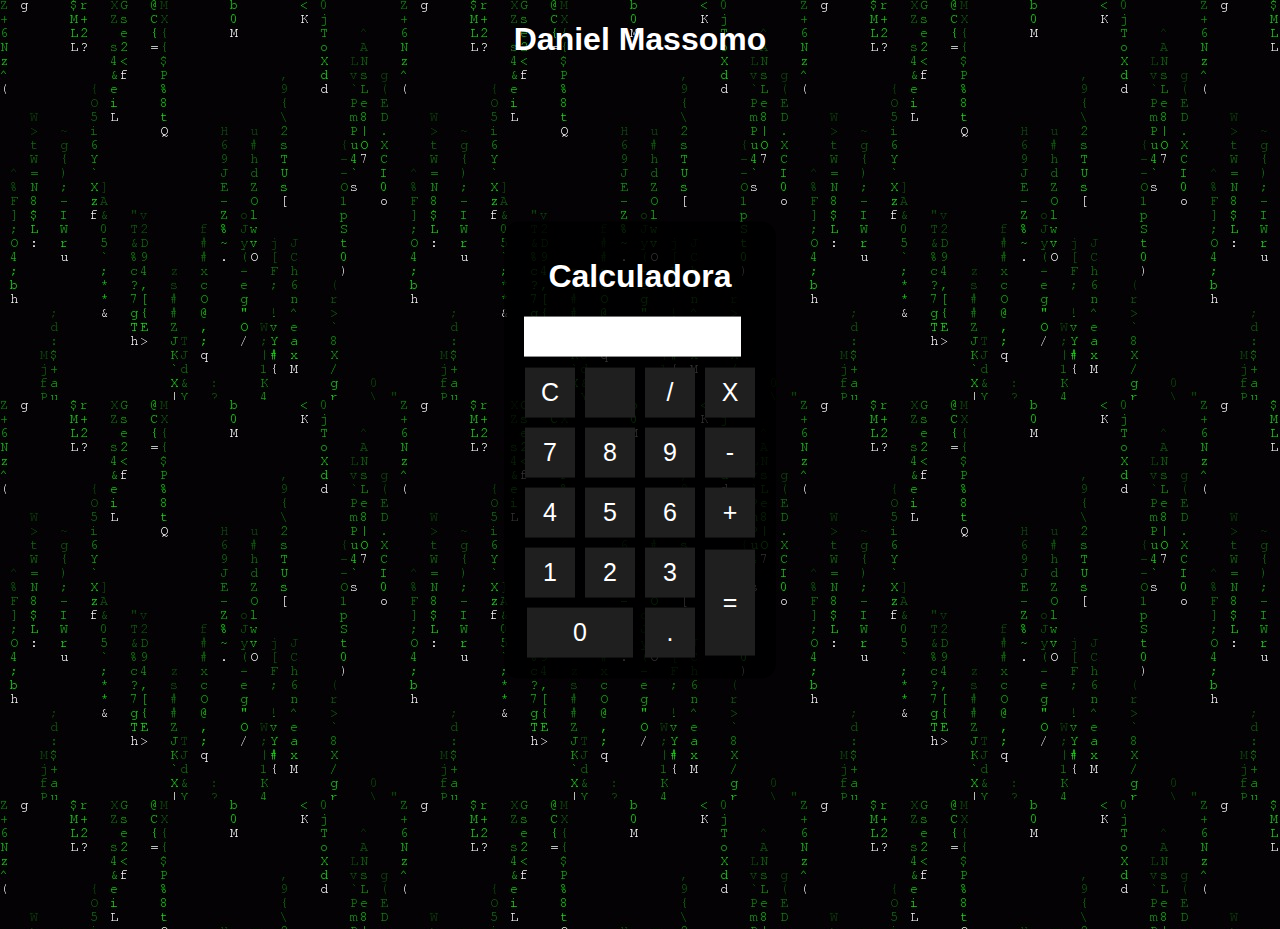
==== calculadora.html @ 7121fde2 "calculadora" ====
<!DOCTYPE html>
<html lang="en">
<head>
    <meta charset="UTF-8">
    <meta name="viewport" content="width=device-width, initial-scale=1.0">
    <title>Calculadora</title>
    <link rel="stylesheet" href="css/call.css">
    
</head>
<BODY background="img/img2.jpeg">
    
    <div class="fundo">
        <h1>Daniel Massomo</h1>
        <div class="calculadora">
            <h1>Calculadora</h1>
            <p id="resultado"></p>
            <table>
                <tr>
                    <td><button class="botao" onclick="clean()">C</button></td>
                    <td><button class="botao" onclick="back()"></button></td>
                    <td><button class="botao" onclick="insert('/')">/</button></td>
                    <td><button class="botao" onclick="insert('*')">X</button></td>
                </tr>
                <tr>
                    <td><button class="botao" onclick="insert('7')">7</button></td>
                    <td><button class="botao" onclick="insert('8')">8</button></td>
                    <td><button class="botao" onclick="insert('9')">9</button></td>
                    <td><button class="botao" onclick="insert('-')">-</button></td>
                </tr>
                <tr>
                    <td><button class="botao" onclick="insert('4')">4</button></td>
                    <td><button class="botao" onclick="insert('5')">5</button></td>
                    <td><button class="botao" onclick="insert('6')">6</button></td>
                    <td><button class="botao" onclick="insert('+')">+</button></td>
                </tr>
                <tr>
                    <td><button class="botao" onclick="insert('1')">1</button></td>
                    <td><button class="botao" onclick="insert('2')">2</button></td>
                    <td><button class="botao" onclick="insert('3')">3</button></td>
                    <td rowspan="2"><button class="botao" style="height: 106px;" onclick="calcular()">=</button></td>
                </tr>
                <tr>
                    <td colspan="2"><button class="botao" style="width: 106px;" onclick="insert('0')">0</button></td>
                    <td><button class="botao" onclick="insert('.')">.</button></td>
                </tr>
            </table>
        </div>
    </div>
    <script>
        function insert(num)
        {
            var numero = document.getElementById('resultado').innerHTML;
            document.getElementById('resultado').innerHTML = numero + num;
        }
        function clean()
        {
            document.getElementById('resultado').innerHTML = "";
        }
        function back()
        {
            var resultado = document.getElementById('resultado').innerHTML;
            document.getElementById('resultado').innerHTML = resultado.substring(0, resultado.length -1);
        }
        function calcular()
        {
            var resultado = document.getElementById('resultado').innerHTML;
            if(resultado)
            {
                document.getElementById('resultado').innerHTML = eval(resultado);
            }
            else
            {
                document.getElementById('resultado').innerHTML = "Nada..."
            }
        }
    </script>
</body>
</html>
---- css/call.css ----
<style>
*{
    margin: 0;
    padding: 0;
}
.fundo{
    
    height: 100vh;
    color: #fff;
    font-family: Arial, Helvetica, sans-serif;
    text-align: center;
}
.calculadora{
    position: absolute;
    background-color: rgba(0, 0, 0, 0.8);
    top: 50%;
    left: 50%;
    transform: translate(-50%,-50%);
    border-radius: 15px;
    padding: 15px;
}
.botao{
    width: 50px;
    height: 50px;
    font-size: 25px;
    cursor: pointer;
    margin: 3px;
    background-color: rgb(31,31,31);
    border: none;
    color: #fff;
}
.botao:hover{
    background-color: black;
}
#resultado{
    background-color: white;
    width: 207px;
    height: 30px;
    margin: 5px;
    font-size: 25px;
    color: black;
    text-align: right;
    padding: 5px;
}
</style>
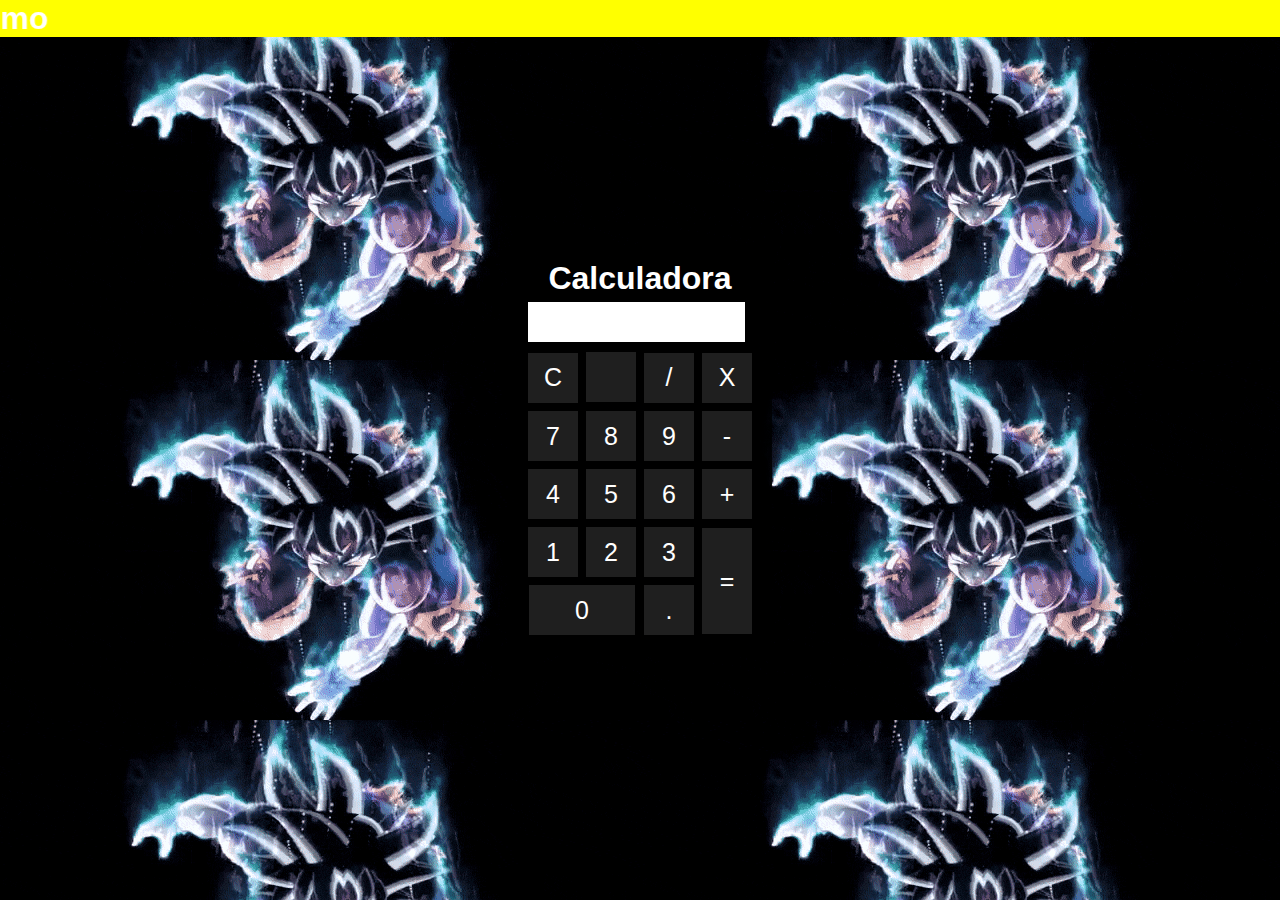
==== commit b7531b81: "calculadora" ====
--- a/calculadora.html
+++ b/calculadora.html
@@ -7,10 +7,10 @@
     <link rel="stylesheet" href="css/call.css">
     
 </head>
-<BODY background="img/img2.jpeg">
+<BODY background="img/new.gif">
     
     <div class="fundo">
-        <h1>Daniel Massomo</h1>
+        <H1 ALIN=CENTER><MARQUEE BEHAVIOR=SCROLL DIRECTION="RIGHT" BGCOLOR="Yellow"WIDTH=100%>Daniel Massomo</MARQUEE></H1></CENTER>
         <div class="calculadora">
             <h1>Calculadora</h1>
             <p id="resultado"></p>
--- a/css/call.css
+++ b/css/call.css
@@ -1,4 +1,4 @@
-<style>
+
 *{
     margin: 0;
     padding: 0;
@@ -42,4 +42,3 @@
     text-align: right;
     padding: 5px;
 }
-</style>